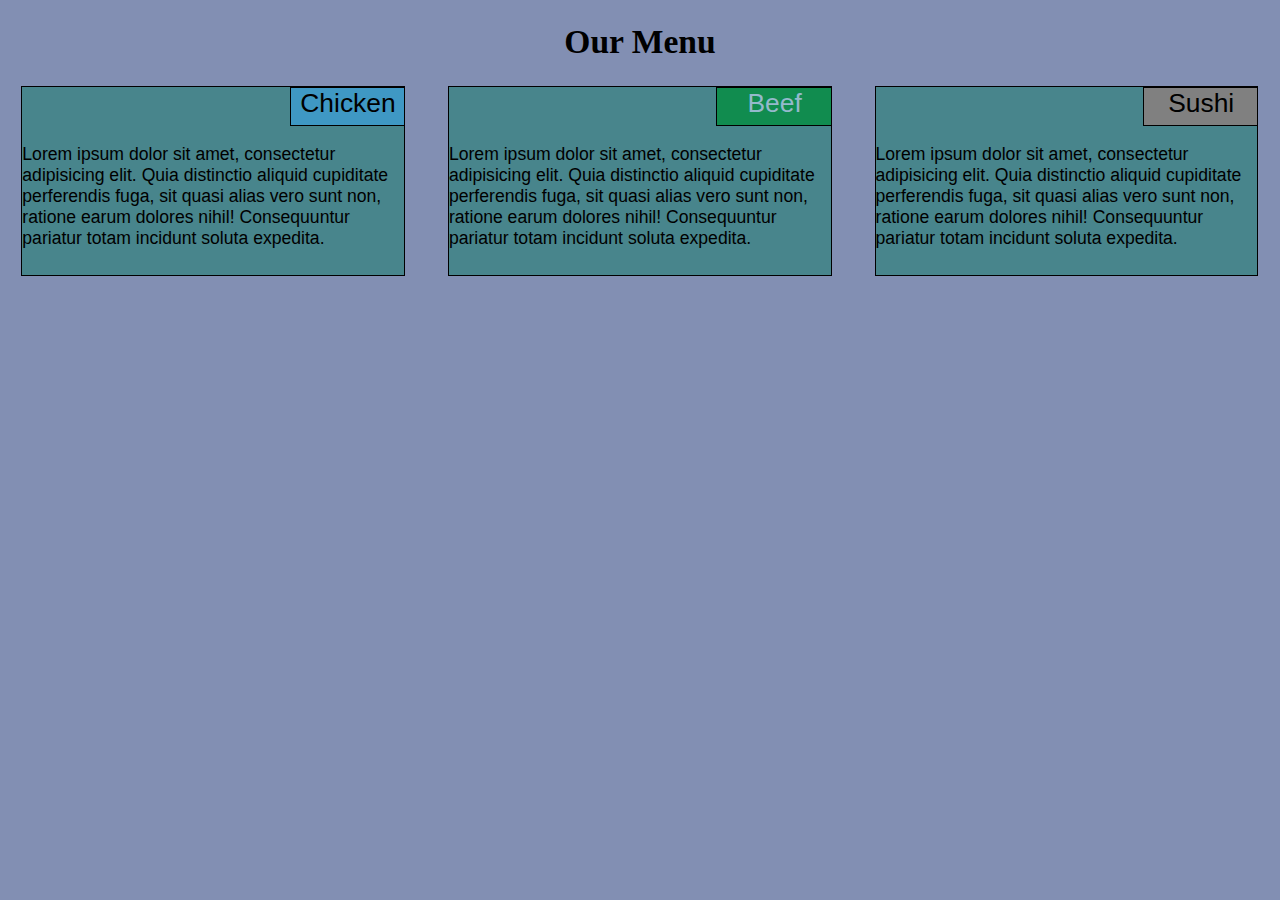
==== Module2 soln/index.html @ 11cc31db "Module 2 Solution" ====
<!DOCTYPE html>
<html>
<head>
<meta charset="utf-8">
<meta name="viewport" content="width=device-width, initial-scale=1">
<link rel="stylesheet" type="text/css" href="style.css">
<title>Solution of Module 2</title>

</head>
<body>
<h1>Our Menu</h1>

<div class="row">
       <!-- For Chicken -->
  <div class="col-lg-4 col-md-6 col-sm-12 "> 
  	  <div id="container1">
  		<p id="a" style="color:black ;background: #3f98c4">   Chicken   </p>
  		<p > 
  		Lorem ipsum dolor sit amet, consectetur adipisicing elit. Quia distinctio aliquid cupiditate perferendis fuga, sit quasi alias vero sunt non, ratione earum dolores nihil! Consequuntur pariatur totam incidunt soluta expedita.</p>	  
  	  </div> 
  </div>
  		<!-- For Beef -->
  <div class="col-lg-4 col-md-6 col-sm-12 "> 
  	  <div id="container2">
  		<p id="c" style="color: #95b9cc; font-family:helvetica; background:#118c4f">  Beef  </p>
  		<p > 
  		Lorem ipsum dolor sit amet, consectetur adipisicing elit. Quia distinctio aliquid cupiditate perferendis fuga, sit quasi alias vero sunt non, ratione earum dolores nihil! Consequuntur pariatur totam incidunt soluta expedita.</p>	  
  	  </div> 
  </div>
  		<!-- For Sushi -->
  <div class="col-lg-4 col-md-12 col-sm-12 "> 
  	  <div id="container3">
  		<p id="e" style="color: black ;background:gray">  Sushi  </p>
  		<p > 
  		Lorem ipsum dolor sit amet, consectetur adipisicing elit. Quia distinctio aliquid cupiditate perferendis fuga, sit quasi alias vero sunt non, ratione earum dolores nihil! Consequuntur pariatur totam incidunt soluta expedita.</p>	  
  	  </div> 
  </div>
  
</div>

</body>
</html>
---- Module2 soln/style.css ----
/********Page Styles*********/

body{ 
  background-color:#828fb3;
  margin: 0px;
}

h1 {
  margin-bottom: 25px;
  font-family: "Lucida Sans Unicode";
  text-align: center;
  font-size: 210%;
}

div#container1,#container2,#container3 {
  border: 1px solid black;
  background-color: #48858c;
  width: 90%;
  height: 190px;
   box-sizing: border-box;
  margin-right: auto;
  margin-left: auto;
  margin-bottom: 30px;
  font-family: "Comic Sans MS", cursive, sans-serif;
  font-size: 110%;
  color: black;
  overflow-y: auto;
  overflow-x: hidden;
}

#a,#c,#e{
  width: 30%;
  height: 20%; 
  border: 1px solid black;
  text-align: center;
  font-size: 150%;
  margin:0px;
  position: relative;
  top: 0%;
  left: 70%;
}

.row {
  width: 100%;
}

/********** Desktop View **********/
@media (min-width: 992px) {
  .col-lg-1, .col-lg-2, .col-lg-3, .col-lg-4, .col-lg-5, .col-lg-6, .col-lg-7, .col-lg-8, .col-lg-9, .col-lg-10, .col-lg-11, .col-lg-12 {
    float: left;
    border: 0px solid black;
     background-color: #828fb3 ;
  }
  .col-lg-1 {
    width: 8.33%;
  }
  .col-lg-2 {
    width: 16.66%;
  }
  .col-lg-3 {
    width: 25%;
  }
  .col-lg-4 {
    width: 33.33%;
  }
  .col-lg-5 {
    width: 41.66%;
  }
  .col-lg-6 {
    width: 50%;
  }
  .col-lg-7 {
    width: 58.33%;
  }
  .col-lg-8 {
    width: 66.66%;
  }
  .col-lg-9 {
    width: 74.99%;
  }
  .col-lg-10 {
    width: 83.33%;
  }
  .col-lg-11 {
    width: 91.66%;
  }
  .col-lg-12 {
    width: 100%;
  }
}

/********** Tablet View **********/
@media (min-width: 768px) and (max-width: 991px) {
  .col-md-1, .col-md-2, .col-md-3, .col-md-4, .col-md-5, .col-md-6, .col-md-7, .col-md-8, .col-md-9, .col-md-10, .col-md-11, .col-md-12 {
    float: left;
    border: 0px solid black;
      background-color: #828fb3;
  }
  .col-md-1 {
    width: 8.33%;
  }
  .col-md-2 {
    width: 16.66%;
  }
  .col-md-3 {
    width: 25%;
  }
  .col-md-4 {
    width: 33.33%;
  }
  .col-md-5 {
    width: 41.66%;
  }
  .col-md-6 {
    width: 50%;
  }
  .col-md-7 {
    width: 58.33%;
  }
  .col-md-8 {
    width: 66.66%;
  }
  .col-md-9 {
    width: 74.99%;
  }
  .col-md-10 {
    width: 83.33%;
  }
  .col-md-11 {
    width: 91.66%;
  }
  .col-md-12 {
    width: 100%;
  }
}

/********** Mobile View **********/
@media (max-width: 767px) {
  .col-md-1, .col-md-2, .col-md-3, .col-md-4, .col-md-5, .col-md-6, .col-md-7, .col-md-8, .col-md-9, .col-md-10, .col-md-11, .col-md-12 {
    float: left;
    border: 0px solid black;
     background-color: #828fb3;
  }
  .col-sm-1 {
    width: 8.33%;
  }
  .col-sm-2 {
    width: 16.66%;
  }
  .col-sm-3 {
    width: 25%;
  }
  .col-sm-4 {
    width: 33.33%;
  }
  .col-sm-5 {
    width: 41.66%;
  }
  .col-sm-6 {
    width: 50%;
 }
  .col-sm-7 {
    width: 58.33%;
  }
  .col-sm-8 {
    width: 66.66%;
  }
  .col-sm-9 {
    width: 74.99%;
  }
  .col-sm-10 {
    width: 83.33%;
  }
  .col-sm-11 {
    width: 91.66%;
  }
  .col-sm-12 {
    width: 100%;
  }
}
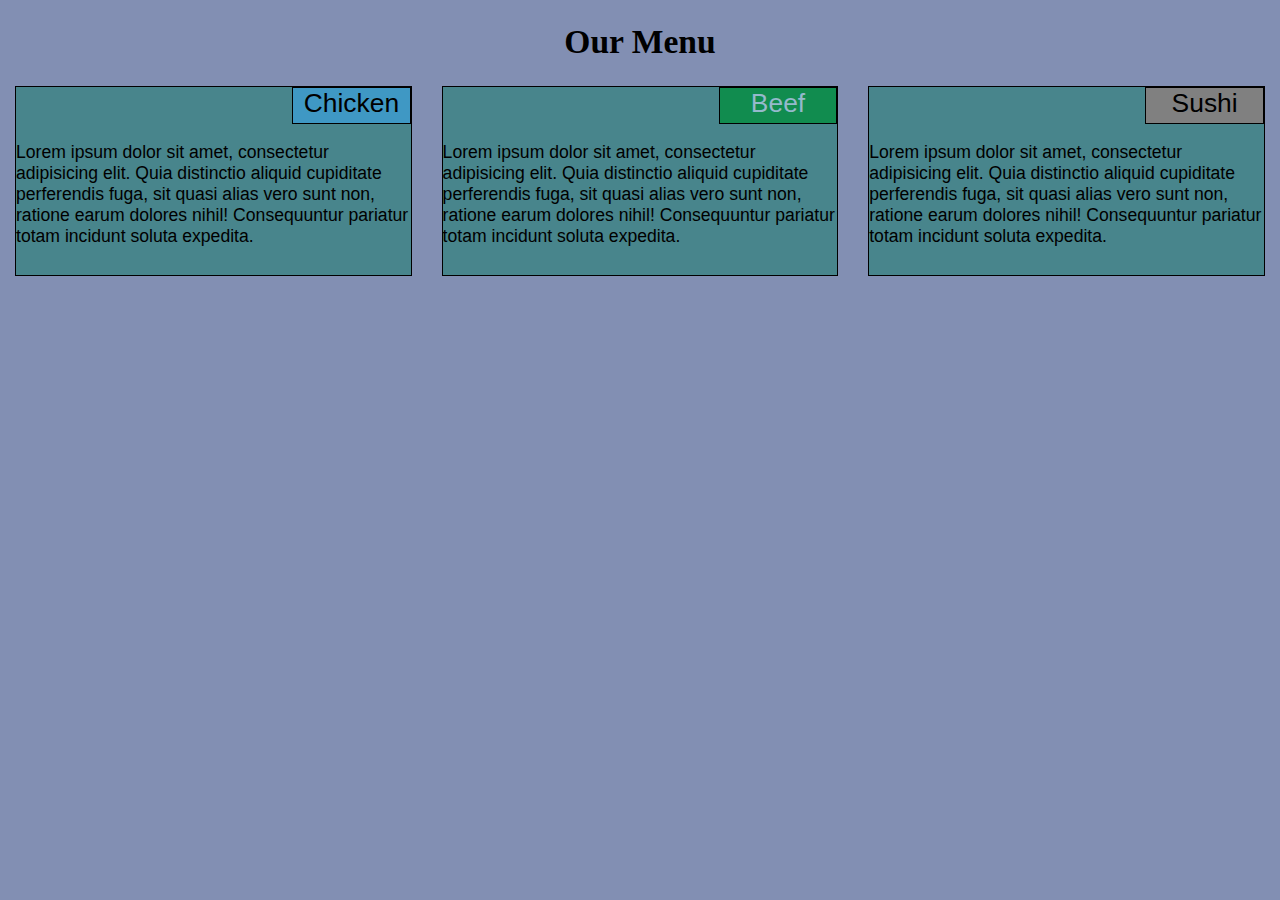
==== commit b0327f6a: "Module 2 solution!!" ====
--- a/Module2 soln/index.html
+++ b/Module2 soln/index.html
@@ -3,7 +3,7 @@
 <head>
 <meta charset="utf-8">
 <meta name="viewport" content="width=device-width, initial-scale=1">
-<link rel="stylesheet" type="text/css" href="style.css">
+<link rel="stylesheet" type="text/css" href="css/style.css">
 <title>Solution of Module 2</title>
 
 </head>
@@ -14,7 +14,7 @@
        <!-- For Chicken -->
   <div class="col-lg-4 col-md-6 col-sm-12 "> 
   	  <div id="container1">
-  		<p id="a" style="color:black ;background: #3f98c4">   Chicken   </p>
+  		<p id="a" >   Chicken   </p>
   		<p > 
   		Lorem ipsum dolor sit amet, consectetur adipisicing elit. Quia distinctio aliquid cupiditate perferendis fuga, sit quasi alias vero sunt non, ratione earum dolores nihil! Consequuntur pariatur totam incidunt soluta expedita.</p>	  
   	  </div> 
@@ -22,7 +22,7 @@
   		<!-- For Beef -->
   <div class="col-lg-4 col-md-6 col-sm-12 "> 
   	  <div id="container2">
-  		<p id="c" style="color: #95b9cc; font-family:helvetica; background:#118c4f">  Beef  </p>
+  		<p id="c" >  Beef  </p>
   		<p > 
   		Lorem ipsum dolor sit amet, consectetur adipisicing elit. Quia distinctio aliquid cupiditate perferendis fuga, sit quasi alias vero sunt non, ratione earum dolores nihil! Consequuntur pariatur totam incidunt soluta expedita.</p>	  
   	  </div> 
@@ -30,7 +30,7 @@
   		<!-- For Sushi -->
   <div class="col-lg-4 col-md-12 col-sm-12 "> 
   	  <div id="container3">
-  		<p id="e" style="color: black ;background:gray">  Sushi  </p>
+  		<p id="e" >  Sushi  </p>
   		<p > 
   		Lorem ipsum dolor sit amet, consectetur adipisicing elit. Quia distinctio aliquid cupiditate perferendis fuga, sit quasi alias vero sunt non, ratione earum dolores nihil! Consequuntur pariatur totam incidunt soluta expedita.</p>	  
   	  </div> 
--- a/Module2 soln/css/style.css
+++ b/Module2 soln/css/style.css
@@ -0,0 +1,196 @@
+
+/********Page Styles*********/
+
+*{
+     box-sizing: border-box;
+}
+
+body{ 
+  background-color:#828fb3;
+  margin: 0px;
+}
+
+h1 {
+  margin-bottom: 25px;
+  font-family: "Lucida Sans Unicode";
+  text-align: center;
+  font-size: 210%;
+}
+
+div#container1,#container2,#container3 {
+  border: 1px solid black;
+  background-color: #48858c;
+  height: 190px;
+  margin-right: 15px;
+  margin-left: 15px;
+  margin-bottom: 30px;
+  font-family: "Comic Sans MS", cursive, sans-serif;
+  font-size: 110%;
+  color: black;
+  overflow-y: auto;
+  overflow-x: hidden;
+}
+
+#a,#c,#e{
+  width: 30%;
+  height: 20%; 
+  border: 1px solid black;
+  text-align: center;
+  font-size: 150%;
+  margin:0px;
+  position: relative;
+  top: 0%;
+  left: 70%;
+}
+#a{
+  color:black ;
+  background: #3f98c4
+}
+#c{
+  color: #95b9cc;
+   font-family:helvetica;
+  background:#118c4f
+}
+#e{
+  color: black ;
+  background:gray
+}
+
+.row {
+  width: 100%;
+}
+
+/********** Desktop View **********/
+@media (min-width: 992px) {
+  .col-lg-1, .col-lg-2, .col-lg-3, .col-lg-4, .col-lg-5, .col-lg-6, .col-lg-7, .col-lg-8, .col-lg-9, .col-lg-10, .col-lg-11, .col-lg-12 {
+    float: left;
+    border: 0px solid black;
+     background-color: #828fb3 ;
+  }
+  .col-lg-1 {
+    width: 8.33%;
+  }
+  .col-lg-2 {
+    width: 16.66%;
+  }
+  .col-lg-3 {
+    width: 25%;
+  }
+  .col-lg-4 {
+    width: 33.33%;
+  }
+  .col-lg-5 {
+    width: 41.66%;
+  }
+  .col-lg-6 {
+    width: 50%;
+  }
+  .col-lg-7 {
+    width: 58.33%;
+  }
+  .col-lg-8 {
+    width: 66.66%;
+  }
+  .col-lg-9 {
+    width: 74.99%;
+  }
+  .col-lg-10 {
+    width: 83.33%;
+  }
+  .col-lg-11 {
+    width: 91.66%;
+  }
+  .col-lg-12 {
+    width: 100%;
+  }
+}
+
+/********** Tablet View **********/
+@media (min-width: 768px) and (max-width: 991px) {
+  .col-md-1, .col-md-2, .col-md-3, .col-md-4, .col-md-5, .col-md-6, .col-md-7, .col-md-8, .col-md-9, .col-md-10, .col-md-11, .col-md-12 {
+    float: left;
+    border: 0px solid black;
+      background-color: #828fb3;
+  }
+  .col-md-1 {
+    width: 8.33%;
+  }
+  .col-md-2 {
+    width: 16.66%;
+  }
+  .col-md-3 {
+    width: 25%;
+  }
+  .col-md-4 {
+    width: 33.33%;
+  }
+  .col-md-5 {
+    width: 41.66%;
+  }
+  .col-md-6 {
+    width: 50%;
+  }
+  .col-md-7 {
+    width: 58.33%;
+  }
+  .col-md-8 {
+    width: 66.66%;
+  }
+  .col-md-9 {
+    width: 74.99%;
+  }
+  .col-md-10 {
+    width: 83.33%;
+  }
+  .col-md-11 {
+    width: 91.66%;
+  }
+  .col-md-12 {
+    width: 100%;
+  }
+}
+
+/********** Mobile View **********/
+@media (max-width: 767px) {
+  .col-md-1, .col-md-2, .col-md-3, .col-md-4, .col-md-5, .col-md-6, .col-md-7, .col-md-8, .col-md-9, .col-md-10, .col-md-11, .col-md-12 {
+    float: left;
+    border: 0px solid black;
+     background-color: #828fb3;
+  }
+  .col-sm-1 {
+    width: 8.33%;
+  }
+  .col-sm-2 {
+    width: 16.66%;
+  }
+  .col-sm-3 {
+    width: 25%;
+  }
+  .col-sm-4 {
+    width: 33.33%;
+  }
+  .col-sm-5 {
+    width: 41.66%;
+  }
+  .col-sm-6 {
+    width: 50%;
+ }
+  .col-sm-7 {
+    width: 58.33%;
+  }
+  .col-sm-8 {
+    width: 66.66%;
+  }
+  .col-sm-9 {
+    width: 74.99%;
+  }
+  .col-sm-10 {
+    width: 83.33%;
+  }
+  .col-sm-11 {
+    width: 91.66%;
+  }
+  .col-sm-12 {
+    width: 100%;
+  }
+}
